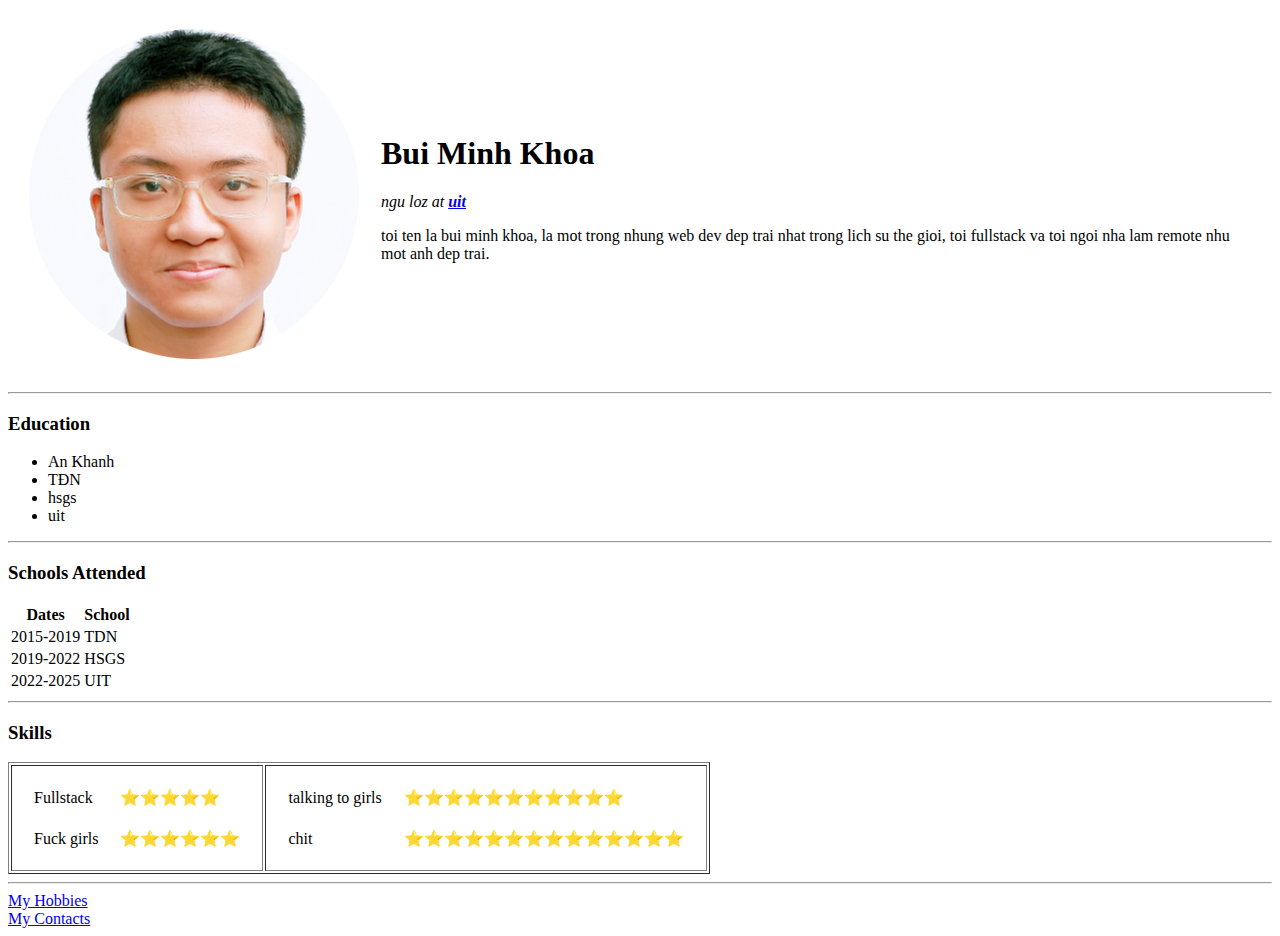
==== index.html @ 6a6655e6 "add initial CV website files" ====
<!DOCTYPE html>
<html lang="en">
<head>
    <meta charset="UTF-8">
    <title>web ban dam cua mkhoa</title>
</head>

<body>
    <table cellspacing="20">
        <tr>
            <td><img src="images/mkhoa.png" alt="minh khoa cu bu ko che"></td>
            <td><h1>Bui Minh Khoa</h1>
                <p><em>ngu loz at <strong><a href="https://uit.edu.vn/">uit</a></strong></em></p>
                <p>toi ten la bui minh khoa, la mot trong nhung web dev dep trai nhat trong lich su the gioi, toi fullstack va toi ngoi nha lam remote nhu mot anh dep trai.</p></td>
        </tr>
    </table>
    
    <hr>
    <h3>Education</h3>
    <ul>
        <li>An Khanh</li>
        <li>TĐN</li>
        <li>hsgs</li>
        <li>uit</li>
    </ul>
    <hr>
    <h3>Schools Attended</h3>
    <table>
        <thead>
            <th>Dates</th>
            <th>School</th>
        </thead>

        <tbody>
            <tr>
                <td>2015-2019</td>
                <td>TDN</td>
            </tr>
            <tr>
                <td>2019-2022</td>
                <td>HSGS</td>
            </tr>
            <tr>
                <td>2022-2025</td>
                <td>UIT</td>
            </tr>
        </tbody>

        <tfoot>

        </tfoot>
    </table>
    <hr>
    <h3>Skills</h3>
    <table border="1">
        <td>
            <table cellspacing="20">
                <tr>
                    <td>Fullstack</td>
                    <td>⭐⭐⭐⭐⭐</td>
                </tr>
                <tr>
                    <td>Fuck girls</td>
                    <td>⭐⭐⭐⭐⭐⭐</td>
                </tr>
                </table>
        </td>

        <td>
            <table cellspacing="20">
                <tr>
                    <td>talking to girls</td>
                    <td>⭐⭐⭐⭐⭐⭐⭐⭐⭐⭐⭐</td>
                </tr>
                <tr>
                    <td>chit</td>
                    <td>⭐⭐⭐⭐⭐⭐⭐⭐⭐⭐⭐⭐⭐⭐</td>
                </tr>
            </table>
        </td>
        
    </table>
    <hr>
    <a href="hobbies.html">My Hobbies</a>
    <br>
    <a href="contact.html">My Contacts</a>
</body>
</html>
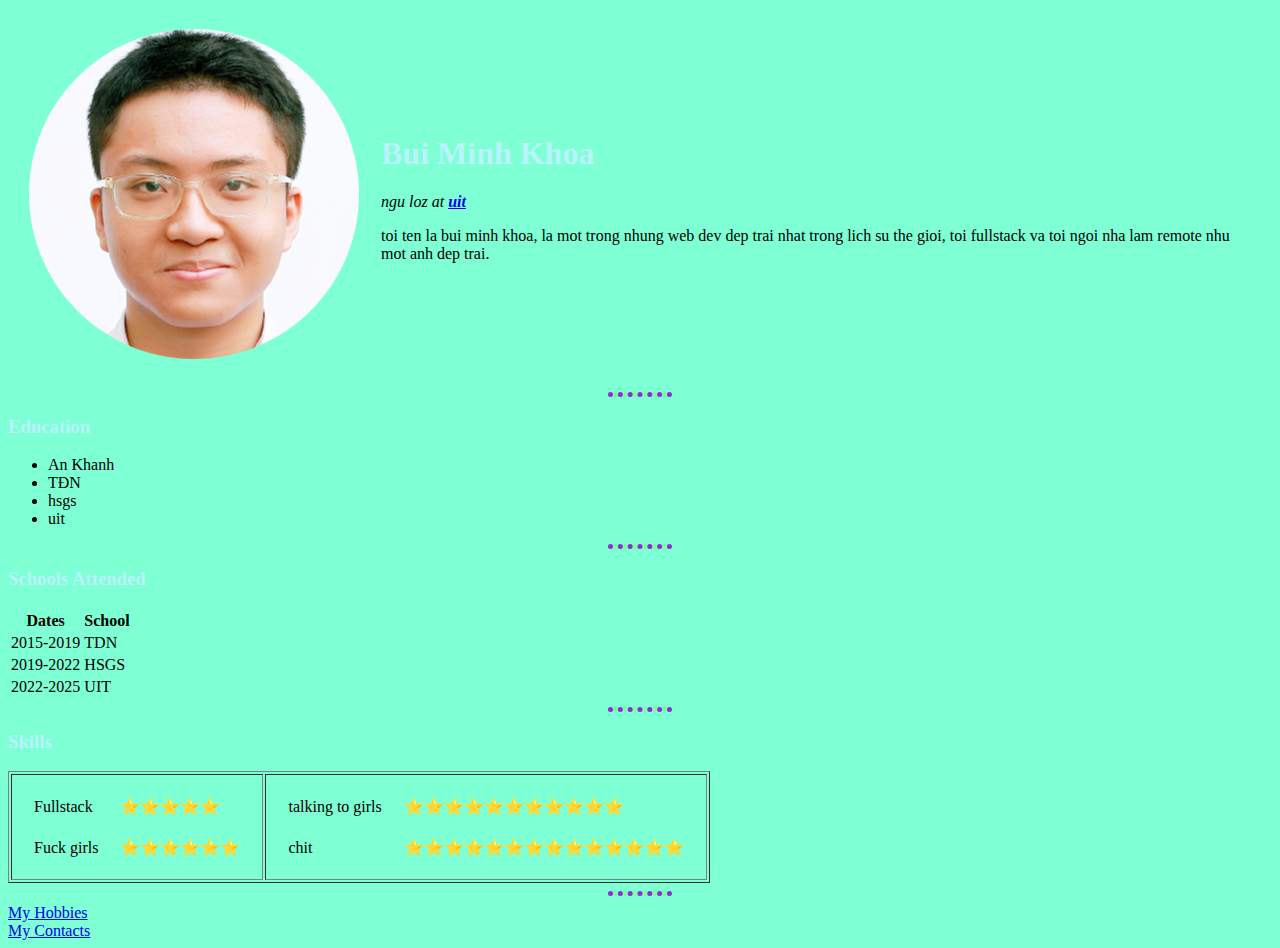
==== commit bd8b7a53: "Add files via upload" ====
--- a/index.html
+++ b/index.html
@@ -2,7 +2,9 @@
 <html lang="en">
 <head>
     <meta charset="UTF-8">
-    <title>web ban dam cua mkhoa</title>
+    <title>💩web ban dam cua mkhoa</title>
+    <link rel="stylesheet" href="css/styles.css">
+    
 </head>
 
 <body>
--- a/css/styles.css
+++ b/css/styles.css
@@ -0,0 +1,19 @@
+body{
+    background-color: aquamarine;
+}
+
+hr{
+    background-color: rgb(127, 255, 168);
+    border-style: dotted none none;
+    border-color: blueviolet;
+    border-width: 5px;
+    width: 5%;
+}
+
+h1{
+    color: #B9F3FC;
+}
+
+h3{
+    color: #B9F3FC;
+}